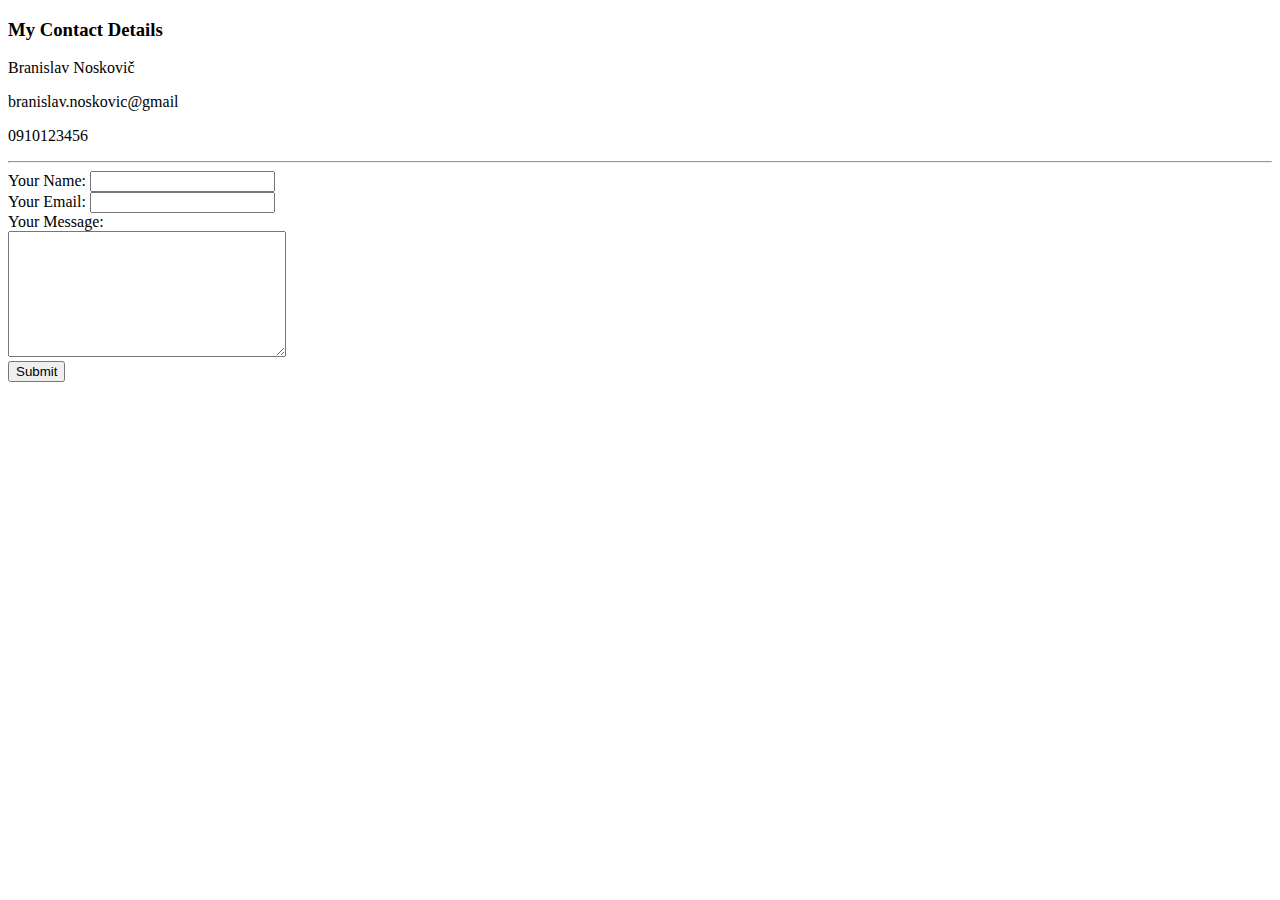
==== contacts.html @ 366b2f0f "Add initial CV website files" ====
<!DOCTYPE html>
<html lang="en" dir="ltr">

<head>
  <meta charset="utf-8">
  <title>Contact-me</title>
</head>

<body>
  <h3>My Contact Details</h3>
  <p> Branislav Noskovič</p>
  <p>branislav.noskovic@gmail</p>
  <p>0910123456</p>
  <hr>
  <form action="mailto:brano82@googlemail.com" method="post" enctype="text/plain">
    <label for="">Your Name:</label>
    <input type="text" name="yourName" value=""><br>
    <label for="">Your Email:</label>
    <input type="email" name="yourEmail" value=""><br>
    <label for="">Your Message:</label><br>
    <textarea name="yourMessage" rows="8" cols="32"></textarea><br>
    <input type="submit" name="">
  </form>
</body>

</html>
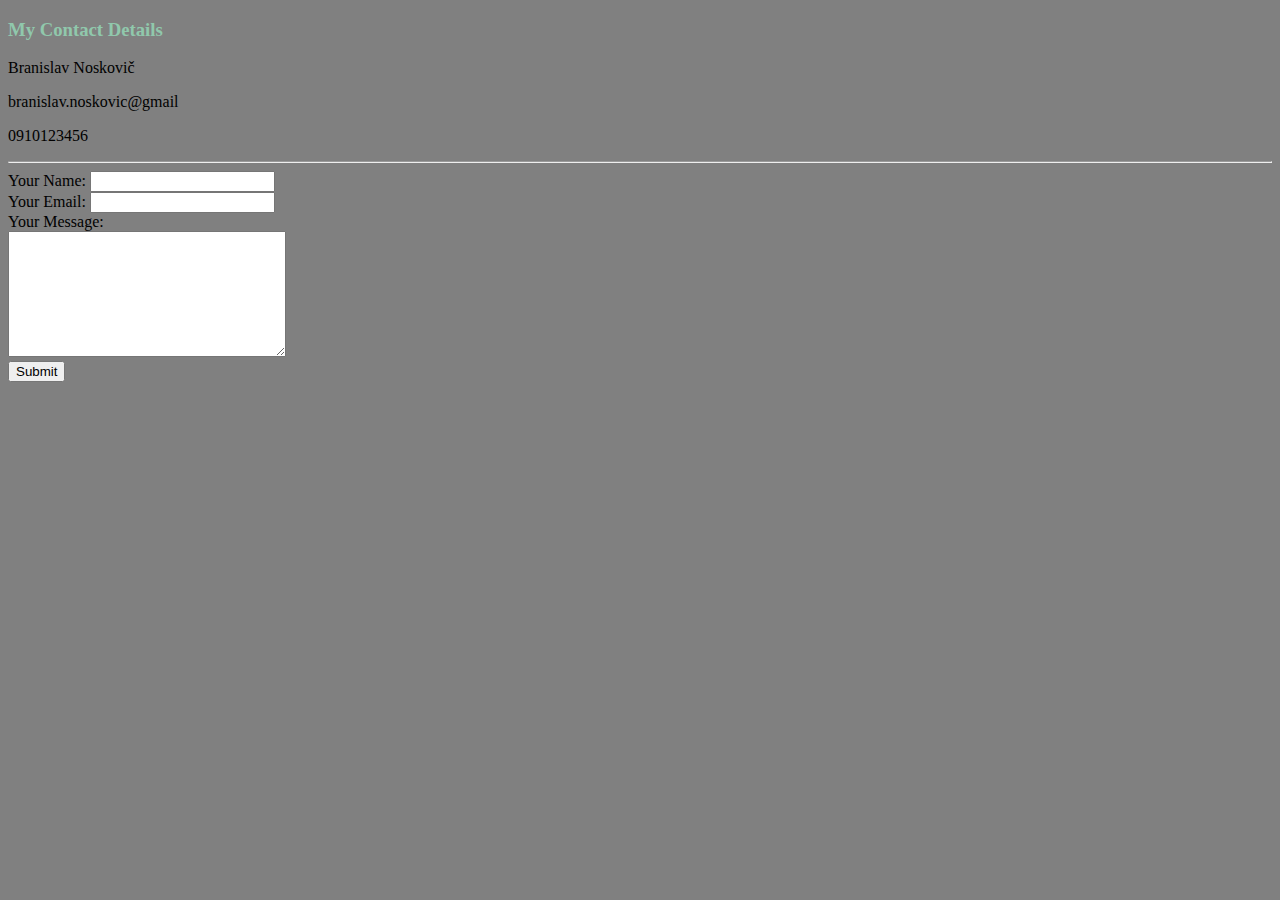
==== commit 1bdbec4e: "Update contacts.html" ====
--- a/contacts.html
+++ b/contacts.html
@@ -4,6 +4,7 @@
 <head>
   <meta charset="utf-8">
   <title>Contact-me</title>
+  <link rel="stylesheet" href="css/styles.css">
 </head>
 
 <body>
--- a/css/styles.css
+++ b/css/styles.css
@@ -0,0 +1,21 @@
+body {
+  background-color: grey;
+}
+
+/*hr {
+  border-style: dotted;
+  border-left: 0px;
+  border-right: 0px;
+  border-bottom: 0px;
+  border-width: 5px;
+  border-color: grey;
+  width: 4%
+}*/
+
+h1 {
+  color: #90C8AC;
+}
+
+h3 {
+  color: #90C8AC;
+}
